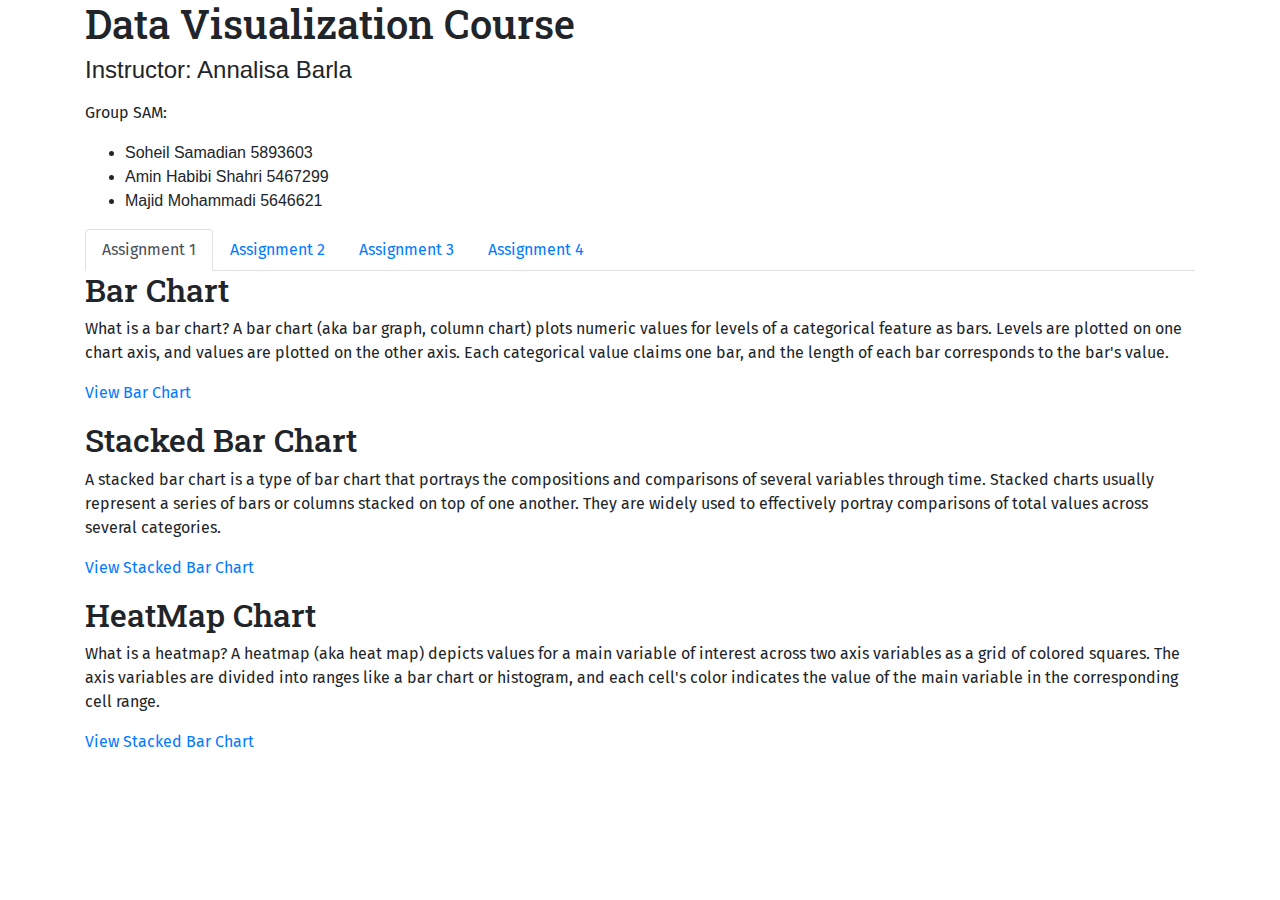
==== Index.html @ 134c7983 "Update Index.html" ====
<!DOCTYPE html>
<html lang="en">
<head>
    <meta charset="UTF-8">
    <meta name="viewport" content="width=device-width, initial-scale=1.0">
    <title>Data Visualization</title>
    
    <meta charset="utf-8">
    <!-- Load d3.js -->
    
    
    <!-- Add Bootstrap CSS link -->
    <link href="https://maxcdn.bootstrapcdn.com/bootstrap/4.5.2/css/bootstrap.min.css" rel="stylesheet">

    <!-- Include Google Fonts for custom fonts -->
    <style>
        /* Font for title and headings */
        h1, h2, .nav-tabs .nav-link {
            font-family: 'Roboto Slab', sans-serif;
        }

        /* Font for paragraphs and text */
        p, .nav-tabs .nav-link, .tab-pane {
            font-family: 'Fira Sans', sans-serif;
        }

        

    </style>

    <!-- Include Google Fonts via link tags -->
    <link href="https://fonts.googleapis.com/css?family=Roboto+Slab" rel="stylesheet">
    <link href="https://fonts.googleapis.com/css?family=Fira+Sans" rel="stylesheet">
</head>
<body>
    <div class="container">
        <h1>Data Visualization Course</h1>
        <h4>Instructor: Annalisa Barla </h4>
        <p></p>
        <!-- Add description of your D3.js chart project here -->
        <p>Group SAM:</p>
        <ul>
            <li>Soheil Samadian 5893603</li>
            <li>Amin Habibi Shahri 5467299</li>
            <li>Majid Mohammadi 5646621</li>
          </ul>  
          <ul class="nav nav-tabs" id="myTabs">
            <li class="nav-item">
                <a class="nav-link active" id="tab1" data-toggle="tab" href="#page1">Assignment 1</a>
            </li>
            <li class="nav-item">
                <a class="nav-link" id="tab2" data-toggle="tab" href="#page2">Assignment 2</a>
            </li>
            <li class="nav-item">
                <a class="nav-link" id="tab3" data-toggle="tab" href="#page3">Assignment 3</a>
            </li>
            <li class="nav-item">
                <a class="nav-link" id="tab4" data-toggle="tab" href="#page4">Assignment 4</a>
            </li>
        </ul>

        <!-- Create tab content -->
        <div class="tab-content">
            <div class="tab-pane fade show active" id="page1">
                <div>
                <!-- Content for Page 1 -->
                <h2>Bar Chart</h2>
                <p>What is a bar chart? A bar chart (aka bar graph, column chart) plots numeric values for levels of a categorical feature as bars. Levels are plotted on one chart axis, and values are plotted on the other axis. Each categorical value claims one bar, and the length of each bar corresponds to the bar's value.</p>
                <p><a href="https://mjdmhmdi.github.io/DV_5M_Tree_dataset/vertical.html">View Bar Chart</a></p>
                </div>
                <div>
                    <!-- Content for Page 1 -->
                    <h2>Stacked Bar Chart</h2>
                    <p>A stacked bar chart is a type of bar chart that portrays the compositions and comparisons of several variables through time. Stacked charts usually represent a series of bars or columns stacked on top of one another. They are widely used to effectively portray comparisons of total values across several categories.</p>
                    <p><a href="https://mjdmhmdi.github.io/DV_5M_Tree_dataset/stacked%20chart%20bar.html">View Stacked Bar Chart</a></p>
                </div>
                <div>
                  <!-- Content for Page 1 -->
                  <h2>HeatMap Chart</h2>
                  <p>What is a heatmap? A heatmap (aka heat map) depicts values for a main variable of interest across two axis variables as a grid of colored squares. The axis variables are divided into ranges like a bar chart or histogram, and each cell's color indicates the value of the main variable in the corresponding cell range.</p>
                  <p><a href="https://mjdmhmdi.github.io/DV_5M_Tree_dataset/HeatMap.html">View Stacked Bar Chart</a></p>
              </div>
            </div>
            <div class="tab-pane fade" id="page2">
                <!-- Content for Page 2 -->
                <h2>Tab 2</h2>
                
            </div>
            <div class="tab-pane fade" id="page3">
                <!-- Content for Page 3 -->
                <h2>Tab 3</h2>
                
            </div>
            <div class="tab-pane fade" id="page3">
                <!-- Content for Page 3 -->
                <h2>Tab 4</h2>
                
            </div>
        </div>
    </div>

    <!-- Add Bootstrap JavaScript and jQuery links for tab functionality -->
    <script src="https://code.jquery.com/jquery-3.5.1.slim.min.js"></script>
    <script src="https://cdn.jsdelivr.net/npm/@popperjs/core@2.9.3/dist/umd/popper.min.js"></script>
    <script src="https://maxcdn.bootstrapcdn.com/bootstrap/4.5.2/js/bootstrap.min.js"></script>
</body>
</html>
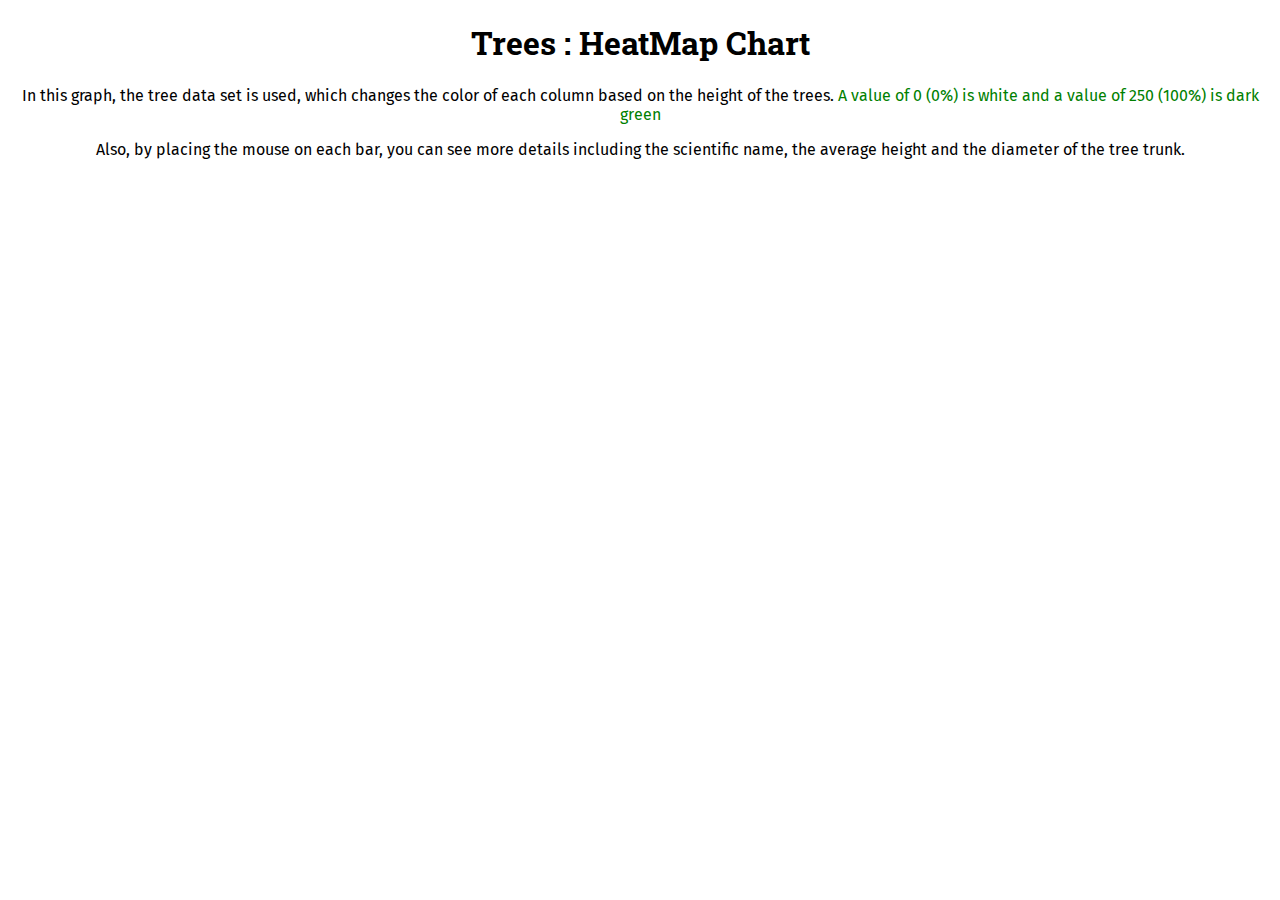
==== commit 45e075ec: "Update Index.html" ====
--- a/Index.html
+++ b/Index.html
@@ -1,107 +1,279 @@
 <!DOCTYPE html>
-<html lang="en">
+<html>
 <head>
-    <meta charset="UTF-8">
-    <meta name="viewport" content="width=device-width, initial-scale=1.0">
-    <title>Data Visualization</title>
-    
-    <meta charset="utf-8">
-    <!-- Load d3.js -->
-    
-    
-    <!-- Add Bootstrap CSS link -->
-    <link href="https://maxcdn.bootstrapcdn.com/bootstrap/4.5.2/css/bootstrap.min.css" rel="stylesheet">
-
-    <!-- Include Google Fonts for custom fonts -->
-    <style>
-        /* Font for title and headings */
-        h1, h2, .nav-tabs .nav-link {
-            font-family: 'Roboto Slab', sans-serif;
-        }
-
-        /* Font for paragraphs and text */
-        p, .nav-tabs .nav-link, .tab-pane {
+<meta charset="utf-8">
+
+<!-- Load d3.js -->
+<script src="https://d3js.org/d3.v4.js"></script>
+
+<!-- Add Google Fonts links for Roboto Slab and Fira Sans -->
+<link href="https://fonts.googleapis.com/css?family=Roboto+Slab" rel="stylesheet">
+<link href="https://fonts.googleapis.com/css?family=Fira+Sans" rel="stylesheet">
+
+<div class="a">
+    <h1>Trees : HeatMap Chart</h1>
+    <p>In this graph, the tree data set is used, which changes the color of each column based on the height of the trees. <FONT COLOR="green">  A value of 0 (0%) is white and a value of 250 (100%) is dark green</FONT></p>
+    <p>Also, by placing the mouse on each bar, you can see more details including the scientific name, the average height and the diameter of the tree trunk.</p>
+</div>
+<!-- Create a div where the graph will take place -->
+<div id="my_dataviz"></div>
+
+<style>
+  .tooltip {
+    opacity: 0;
+    position: absolute;
+    background-color: white;
+    border: 1px solid #ccc;
+    border-radius: 5px;
+    padding: 10px;
+    transition: opacity 0.2s;
+  }
+
+  /* Apply Roboto Slab to title and heading */
+  h1, h2 {
+            font-family: 'Roboto Slab', serif;
+        }
+
+        /* Apply Fira Sans to paragraphs and text */
+        p, span {
             font-family: 'Fira Sans', sans-serif;
         }
 
-        
-
-    </style>
-
-    <!-- Include Google Fonts via link tags -->
-    <link href="https://fonts.googleapis.com/css?family=Roboto+Slab" rel="stylesheet">
-    <link href="https://fonts.googleapis.com/css?family=Fira+Sans" rel="stylesheet">
+        div.a {
+            text-align: center;
+        }
+
+</style>
 </head>
 <body>
-    <div class="container">
-        <h1>Data Visualization Course</h1>
-        <h4>Instructor: Annalisa Barla </h4>
-        <p></p>
-        <!-- Add description of your D3.js chart project here -->
-        <p>Group SAM:</p>
-        <ul>
-            <li>Soheil Samadian 5893603</li>
-            <li>Amin Habibi Shahri 5467299</li>
-            <li>Majid Mohammadi 5646621</li>
-          </ul>  
-          <ul class="nav nav-tabs" id="myTabs">
-            <li class="nav-item">
-                <a class="nav-link active" id="tab1" data-toggle="tab" href="#page1">Assignment 1</a>
-            </li>
-            <li class="nav-item">
-                <a class="nav-link" id="tab2" data-toggle="tab" href="#page2">Assignment 2</a>
-            </li>
-            <li class="nav-item">
-                <a class="nav-link" id="tab3" data-toggle="tab" href="#page3">Assignment 3</a>
-            </li>
-            <li class="nav-item">
-                <a class="nav-link" id="tab4" data-toggle="tab" href="#page4">Assignment 4</a>
-            </li>
-        </ul>
-
-        <!-- Create tab content -->
-        <div class="tab-content">
-            <div class="tab-pane fade show active" id="page1">
-                <div>
-                <!-- Content for Page 1 -->
-                <h2>Bar Chart</h2>
-                <p>What is a bar chart? A bar chart (aka bar graph, column chart) plots numeric values for levels of a categorical feature as bars. Levels are plotted on one chart axis, and values are plotted on the other axis. Each categorical value claims one bar, and the length of each bar corresponds to the bar's value.</p>
-                <p><a href="https://mjdmhmdi.github.io/DV_5M_Tree_dataset/vertical.html">View Bar Chart</a></p>
-                </div>
-                <div>
-                    <!-- Content for Page 1 -->
-                    <h2>Stacked Bar Chart</h2>
-                    <p>A stacked bar chart is a type of bar chart that portrays the compositions and comparisons of several variables through time. Stacked charts usually represent a series of bars or columns stacked on top of one another. They are widely used to effectively portray comparisons of total values across several categories.</p>
-                    <p><a href="https://mjdmhmdi.github.io/DV_5M_Tree_dataset/stacked%20chart%20bar.html">View Stacked Bar Chart</a></p>
-                </div>
-                <div>
-                  <!-- Content for Page 1 -->
-                  <h2>HeatMap Chart</h2>
-                  <p>What is a heatmap? A heatmap (aka heat map) depicts values for a main variable of interest across two axis variables as a grid of colored squares. The axis variables are divided into ranges like a bar chart or histogram, and each cell's color indicates the value of the main variable in the corresponding cell range.</p>
-                  <p><a href="https://mjdmhmdi.github.io/DV_5M_Tree_dataset/HeatMap.html">View Stacked Bar Chart</a></p>
-              </div>
-            </div>
-            <div class="tab-pane fade" id="page2">
-                <!-- Content for Page 2 -->
-                <h2>Tab 2</h2>
-                
-            </div>
-            <div class="tab-pane fade" id="page3">
-                <!-- Content for Page 3 -->
-                <h2>Tab 3</h2>
-                
-            </div>
-            <div class="tab-pane fade" id="page3">
-                <!-- Content for Page 3 -->
-                <h2>Tab 4</h2>
-                
-            </div>
-        </div>
+<div>      
+    <div>
+    <script>
+
+        
+
+
+        // set the dimensions and margins of the graph
+        var margin = {top: 50, right: 50, bottom: 150, left: 50},
+        width = 1450 - margin.left - margin.right,
+        height = 300 - margin.top - margin.bottom;
+        
+        // append the svg object to the body of the page
+        var svg = d3.select("#my_dataviz")
+        .append("svg")
+        .attr("width", width + margin.left + margin.right)
+        .attr("height", height + margin.top + margin.bottom)
+        .append("g")
+        .attr("transform",
+                "translate(" + margin.left + "," + margin.top + ")");
+        
+        // Labels of row and columns
+        var myGroups = ["Afghan pine"
+    , "American basswood"
+    , "American elm"
+    , "American holly"
+    , "Amur maple"
+    , "Apple"
+    , "Apricot"
+    , "Arizona cypress"
+    , "Arizona sycamore"
+    , "Ash"
+    , "Austrian pine"
+    , "Basswood"
+    , "Bigtooth maple"
+    , "Black locust"
+    , "Blue atlas cedar"
+    , "Blue spruce"
+    , "Boxelder"
+    , "Bradford pear callery pear"
+    , "Bristlecone pine"
+    , "Broadleaf deciduous large"
+    , "Broadleaf deciduous medium"
+    , "Broadleaf deciduous small"
+    , "Bur oak"
+    , "Catalpa"
+    , "Cedar elm"
+    , "Cherry plum"
+    , "Chinese elm"
+    , "Chinese pistache"
+    , "Chinkapin oak"
+    , "Chitalpa"
+    , "Common chokecherry"
+    , "Conifer evergreen large"
+    , "Cottonwood"
+    , "Crabapple"
+    , "Crape myrtle"
+    , "Dawn redwood"
+    , "Deodar cedar"
+    , "Desert willow"
+    , "Douglas fir"
+    , "Eastern red cedar"
+    , "Eastern redbud"
+    , "Elderberry"
+    , "Elm"
+    , "Elm hybrid"
+    , "English oak"
+    , "Fremont cottonwood"
+    , "Ginkgo"
+    , "Globe willow"
+    , "Golden rain tree"
+    , "Green ash"
+    , "Greenstone"
+    , "Hardy rubber tree"
+    , "Honeylocust"
+    , "Italian stone pine"
+    , "Japanese black pine"
+    , "Japanese pagoda tree"
+    , "Japanese zelkova"
+    , "Juniper"
+    , "Kentucky coffeetree"
+    , "Lanceleaf cottonwood"
+    , "Leyland false cypress"
+    , "Limber pine"
+    , "Littleleaf linden"
+    , "Locust"
+    , "London plane"
+    , "Maple"
+    , "Mimosa"
+    , "Mountain ash"
+    , "Mulberry"
+    , "Netleaf hackberry"
+    , "New mexico locust"
+    , "New mexico olive"
+    , "Northern catalpa"
+    , "Northern hackberry"
+    , "Northern red oak"
+    , "Norway maple"
+    , "Oak"
+    , "Oklahoma redbud"
+    , "One seed juniper"
+    , "Osage orange"
+    , "Pear"
+    , "Pine"
+    , "Pinyon pine"
+    , "Plains cottonwood"
+    , "Plum"
+    , "Ponderosa pine"
+    , "Quaking aspen"
+    , "Raywood ash"
+    , "Red mulberry"
+    , "Rocky mountain juniper"
+    , "Russian olive"
+    , "Scotch pine"
+    , "Shumard oak"
+    , "Siberian elm"
+    , "Silver maple"
+    , "Spruce"
+    , "Texas red oak"
+    , "Tree of heaven"
+    , "Velvet ash arizona ash"
+    , "Vitex"
+    , "White ash"]
+        var myVars = [" Trees "]
+
+        
+        
+        // Build X scales and axis:
+        var x = d3.scaleBand()
+        .range([ 0, width ])
+        .domain(myGroups)
+        .padding(0.01);
+        svg.append("g")
+        .attr("transform", "translate(0," + height + ")")
+        .call(d3.axisBottom(x))
+        .selectAll("text")
+            .attr("transform", "translate(-10,0)rotate(-45)")
+            .style("text-anchor", "end");
+        
+        // Build X scales and axis:
+        var y = d3.scaleBand()
+        .range([ height, 0 ])
+        .domain(myVars)
+        .padding(0.01);
+        svg.append("g")
+        .call(d3.axisLeft(y));
+        
+        // Build color scale
+        var myColor = d3.scaleLinear()
+        .range(["white", "#69b3a2"])
+        .domain([1,100])
+        
+        //Read the data
+        d3.csv("https://raw.githubusercontent.com/Mjdmhmdi/DV_5M_Tree_dataset/main/trees.csv", function(data) {
+
+            
+        
+        // create a tooltip
+        var tooltip = d3.select("#my_dataviz")
+            .append("div")
+            .style("opacity", 0)
+            .attr("class", "tooltip")
+            .style("background-color", "white")
+            .style("border", "1px solid #ccc")
+            .style("border-radius", "5px")
+            .style("padding", "10px")
+            .style("position", "absolute");
+        
+        // Three functions that change the tooltip when the user hovers, moves, or leaves a cell
+        var mouseover = function(d) {
+            tooltip.transition().duration(200).style("opacity", 0.9);
+        }
+        var mousemove = function(d) {
+            tooltip.html(
+            "<strong>Common Name:</strong> " + d.common_name + "<br>" +
+            "<strong>Scientific Name:</strong> " + d.scientific_name + "<br>" +
+            "<strong>Height Avg:</strong> " + d.height_M + " meters<br>" +
+            "<strong>Count:</strong> " + d.count
+            );
+            tooltip
+            .style("left", (d3.event.pageX + 10) + "px")
+            .style("top", (d3.event.pageY - 28) + "px");
+        }
+        var mouseleave = function(d) {
+            tooltip.transition().duration(200).style("opacity", 0);
+        }
+        
+        // add the squares
+        svg.selectAll()
+            .data(data, function(d) { return d.common_name + ':' + d.count; })
+            .enter()
+            .append("rect")
+            .attr("x", function(d) { return x(d.common_name); })
+            .attr("y", function(d) { return y(d.count); })
+            .attr("width", x.bandwidth())
+            .attr("height", y.bandwidth())
+            .style("fill", function(d) { return myColor(d.height_M); })
+            .on("mouseover", mouseover)
+            .on("mousemove", mousemove)
+            .on("mouseleave", mouseleave);
+        });
+
+                  
+// Define legend
+var legend = svg.selectAll(".legend")
+            .data(myColor.ticks(20))
+            .enter().append("g")
+            .attr("class", "legend")
+            .attr("transform", function(d, i) {
+                return "translate(" + (width/10 - 90 + i * 65 ) + "," + (height + margin.bottom -20) + ")"; // shift right by 50 pixels
+            });
+
+// Add colored squares to legend
+        legend.append("rect")
+            .attr("width", 65)
+            .attr("height", 65)
+            .style("fill", myColor);
+
+// Add legend text
+        legend.append("text")
+            .data(myColor.ticks(20))
+            .attr("x", 24)
+            .attr("y", 9)
+            .attr("dy", ".35em")
+            .text(function(d) { return d; });
+            
+    </script>
     </div>
-
-    <!-- Add Bootstrap JavaScript and jQuery links for tab functionality -->
-    <script src="https://code.jquery.com/jquery-3.5.1.slim.min.js"></script>
-    <script src="https://cdn.jsdelivr.net/npm/@popperjs/core@2.9.3/dist/umd/popper.min.js"></script>
-    <script src="https://maxcdn.bootstrapcdn.com/bootstrap/4.5.2/js/bootstrap.min.js"></script>
+</div>
 </body>
 </html>
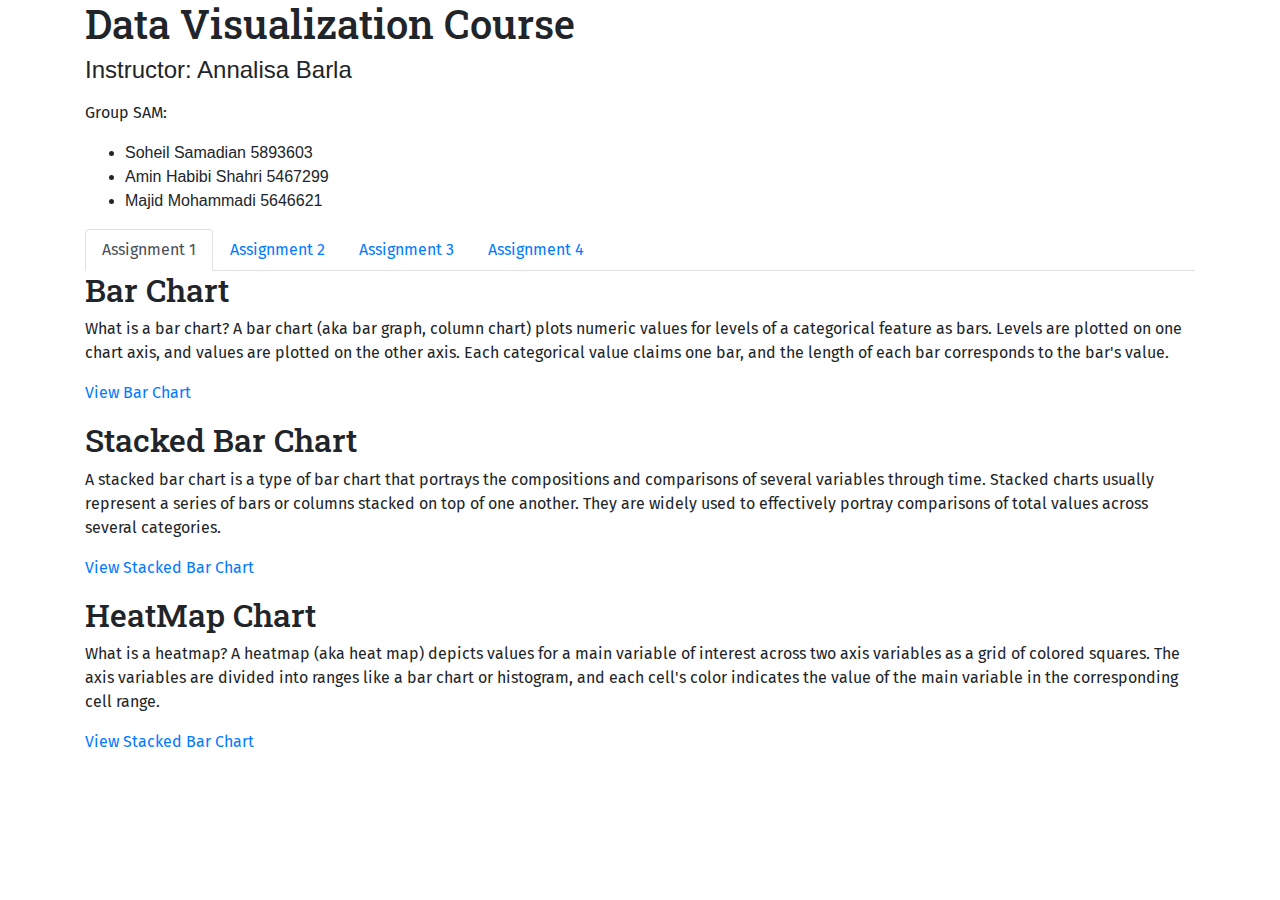
==== commit 5993e46c: "Update Index.html" ====
--- a/Index.html
+++ b/Index.html
@@ -1,279 +1,107 @@
 <!DOCTYPE html>
-<html>
+<html lang="en">
 <head>
-<meta charset="utf-8">
+    <meta charset="UTF-8">
+    <meta name="viewport" content="width=device-width, initial-scale=1.0">
+    <title>Data Visualization</title>
+    
+    <meta charset="utf-8">
+    <!-- Load d3.js -->
+    
+    
+    <!-- Add Bootstrap CSS link -->
+    <link href="https://maxcdn.bootstrapcdn.com/bootstrap/4.5.2/css/bootstrap.min.css" rel="stylesheet">
 
-<!-- Load d3.js -->
-<script src="https://d3js.org/d3.v4.js"></script>
-
-<!-- Add Google Fonts links for Roboto Slab and Fira Sans -->
-<link href="https://fonts.googleapis.com/css?family=Roboto+Slab" rel="stylesheet">
-<link href="https://fonts.googleapis.com/css?family=Fira+Sans" rel="stylesheet">
-
-<div class="a">
-    <h1>Trees : HeatMap Chart</h1>
-    <p>In this graph, the tree data set is used, which changes the color of each column based on the height of the trees. <FONT COLOR="green">  A value of 0 (0%) is white and a value of 250 (100%) is dark green</FONT></p>
-    <p>Also, by placing the mouse on each bar, you can see more details including the scientific name, the average height and the diameter of the tree trunk.</p>
-</div>
-<!-- Create a div where the graph will take place -->
-<div id="my_dataviz"></div>
-
-<style>
-  .tooltip {
-    opacity: 0;
-    position: absolute;
-    background-color: white;
-    border: 1px solid #ccc;
-    border-radius: 5px;
-    padding: 10px;
-    transition: opacity 0.2s;
-  }
-
-  /* Apply Roboto Slab to title and heading */
-  h1, h2 {
-            font-family: 'Roboto Slab', serif;
+    <!-- Include Google Fonts for custom fonts -->
+    <style>
+        /* Font for title and headings */
+        h1, h2, .nav-tabs .nav-link {
+            font-family: 'Roboto Slab', sans-serif;
         }
 
-        /* Apply Fira Sans to paragraphs and text */
-        p, span {
+        /* Font for paragraphs and text */
+        p, .nav-tabs .nav-link, .tab-pane {
             font-family: 'Fira Sans', sans-serif;
         }
 
-        div.a {
-            text-align: center;
-        }
+        
 
-</style>
+    </style>
+
+    <!-- Include Google Fonts via link tags -->
+    <link href="https://fonts.googleapis.com/css?family=Roboto+Slab" rel="stylesheet">
+    <link href="https://fonts.googleapis.com/css?family=Fira+Sans" rel="stylesheet">
 </head>
 <body>
-<div>      
-    <div>
-    <script>
+    <div class="container">
+        <h1>Data Visualization Course</h1>
+        <h4>Instructor: Annalisa Barla </h4>
+        <p></p>
+        <!-- Add description of your D3.js chart project here -->
+        <p>Group SAM:</p>
+        <ul>
+            <li>Soheil Samadian 5893603</li>
+            <li>Amin Habibi Shahri 5467299</li>
+            <li>Majid Mohammadi 5646621</li>
+          </ul>  
+          <ul class="nav nav-tabs" id="myTabs">
+            <li class="nav-item">
+                <a class="nav-link active" id="tab1" data-toggle="tab" href="#page1">Assignment 1</a>
+            </li>
+            <li class="nav-item">
+                <a class="nav-link" id="tab2" data-toggle="tab" href="#page2">Assignment 2</a>
+            </li>
+            <li class="nav-item">
+                <a class="nav-link" id="tab3" data-toggle="tab" href="#page3">Assignment 3</a>
+            </li>
+            <li class="nav-item">
+                <a class="nav-link" id="tab4" data-toggle="tab" href="#page4">Assignment 4</a>
+            </li>
+        </ul>
 
-        
+        <!-- Create tab content -->
+        <div class="tab-content">
+            <div class="tab-pane fade show active" id="page1">
+                <div>
+                <!-- Content for Page 1 -->
+                <h2>Bar Chart</h2>
+                <p>What is a bar chart? A bar chart (aka bar graph, column chart) plots numeric values for levels of a categorical feature as bars. Levels are plotted on one chart axis, and values are plotted on the other axis. Each categorical value claims one bar, and the length of each bar corresponds to the bar's value.</p>
+                <p><a href="https://mjdmhmdi.github.io/DV_5M_Tree_dataset/vertical.html">View Bar Chart</a></p>
+                </div>
+                <div>
+                    <!-- Content for Page 1 -->
+                    <h2>Stacked Bar Chart</h2>
+                    <p>A stacked bar chart is a type of bar chart that portrays the compositions and comparisons of several variables through time. Stacked charts usually represent a series of bars or columns stacked on top of one another. They are widely used to effectively portray comparisons of total values across several categories.</p>
+                    <p><a href="https://mjdmhmdi.github.io/DV_5M_Tree_dataset/stacked%20chart%20bar.html">View Stacked Bar Chart</a></p>
+                </div>
+                <div>
+                  <!-- Content for Page 1 -->
+                  <h2>HeatMap Chart</h2>
+                  <p>What is a heatmap? A heatmap (aka heat map) depicts values for a main variable of interest across two axis variables as a grid of colored squares. The axis variables are divided into ranges like a bar chart or histogram, and each cell's color indicates the value of the main variable in the corresponding cell range.</p>
+                  <p><a href="https://mjdmhmdi.github.io/DV_5M_Tree_dataset/HeatMap.html">View Stacked Bar Chart</a></p>
+              </div>
+            </div>
+            <div class="tab-pane fade" id="page2">
+                <!-- Content for Page 2 -->
+                <h2>Tab 2</h2>
+                
+            </div>
+            <div class="tab-pane fade" id="page3">
+                <!-- Content for Page 3 -->
+                <h2>Tab 3</h2>
+                
+            </div>
+            <div class="tab-pane fade" id="page3">
+                <!-- Content for Page 3 -->
+                <h2>Tab 4</h2>
+                
+            </div>
+        </div>
+    </div>
 
-
-        // set the dimensions and margins of the graph
-        var margin = {top: 50, right: 50, bottom: 150, left: 50},
-        width = 1450 - margin.left - margin.right,
-        height = 300 - margin.top - margin.bottom;
-        
-        // append the svg object to the body of the page
-        var svg = d3.select("#my_dataviz")
-        .append("svg")
-        .attr("width", width + margin.left + margin.right)
-        .attr("height", height + margin.top + margin.bottom)
-        .append("g")
-        .attr("transform",
-                "translate(" + margin.left + "," + margin.top + ")");
-        
-        // Labels of row and columns
-        var myGroups = ["Afghan pine"
-    , "American basswood"
-    , "American elm"
-    , "American holly"
-    , "Amur maple"
-    , "Apple"
-    , "Apricot"
-    , "Arizona cypress"
-    , "Arizona sycamore"
-    , "Ash"
-    , "Austrian pine"
-    , "Basswood"
-    , "Bigtooth maple"
-    , "Black locust"
-    , "Blue atlas cedar"
-    , "Blue spruce"
-    , "Boxelder"
-    , "Bradford pear callery pear"
-    , "Bristlecone pine"
-    , "Broadleaf deciduous large"
-    , "Broadleaf deciduous medium"
-    , "Broadleaf deciduous small"
-    , "Bur oak"
-    , "Catalpa"
-    , "Cedar elm"
-    , "Cherry plum"
-    , "Chinese elm"
-    , "Chinese pistache"
-    , "Chinkapin oak"
-    , "Chitalpa"
-    , "Common chokecherry"
-    , "Conifer evergreen large"
-    , "Cottonwood"
-    , "Crabapple"
-    , "Crape myrtle"
-    , "Dawn redwood"
-    , "Deodar cedar"
-    , "Desert willow"
-    , "Douglas fir"
-    , "Eastern red cedar"
-    , "Eastern redbud"
-    , "Elderberry"
-    , "Elm"
-    , "Elm hybrid"
-    , "English oak"
-    , "Fremont cottonwood"
-    , "Ginkgo"
-    , "Globe willow"
-    , "Golden rain tree"
-    , "Green ash"
-    , "Greenstone"
-    , "Hardy rubber tree"
-    , "Honeylocust"
-    , "Italian stone pine"
-    , "Japanese black pine"
-    , "Japanese pagoda tree"
-    , "Japanese zelkova"
-    , "Juniper"
-    , "Kentucky coffeetree"
-    , "Lanceleaf cottonwood"
-    , "Leyland false cypress"
-    , "Limber pine"
-    , "Littleleaf linden"
-    , "Locust"
-    , "London plane"
-    , "Maple"
-    , "Mimosa"
-    , "Mountain ash"
-    , "Mulberry"
-    , "Netleaf hackberry"
-    , "New mexico locust"
-    , "New mexico olive"
-    , "Northern catalpa"
-    , "Northern hackberry"
-    , "Northern red oak"
-    , "Norway maple"
-    , "Oak"
-    , "Oklahoma redbud"
-    , "One seed juniper"
-    , "Osage orange"
-    , "Pear"
-    , "Pine"
-    , "Pinyon pine"
-    , "Plains cottonwood"
-    , "Plum"
-    , "Ponderosa pine"
-    , "Quaking aspen"
-    , "Raywood ash"
-    , "Red mulberry"
-    , "Rocky mountain juniper"
-    , "Russian olive"
-    , "Scotch pine"
-    , "Shumard oak"
-    , "Siberian elm"
-    , "Silver maple"
-    , "Spruce"
-    , "Texas red oak"
-    , "Tree of heaven"
-    , "Velvet ash arizona ash"
-    , "Vitex"
-    , "White ash"]
-        var myVars = [" Trees "]
-
-        
-        
-        // Build X scales and axis:
-        var x = d3.scaleBand()
-        .range([ 0, width ])
-        .domain(myGroups)
-        .padding(0.01);
-        svg.append("g")
-        .attr("transform", "translate(0," + height + ")")
-        .call(d3.axisBottom(x))
-        .selectAll("text")
-            .attr("transform", "translate(-10,0)rotate(-45)")
-            .style("text-anchor", "end");
-        
-        // Build X scales and axis:
-        var y = d3.scaleBand()
-        .range([ height, 0 ])
-        .domain(myVars)
-        .padding(0.01);
-        svg.append("g")
-        .call(d3.axisLeft(y));
-        
-        // Build color scale
-        var myColor = d3.scaleLinear()
-        .range(["white", "#69b3a2"])
-        .domain([1,100])
-        
-        //Read the data
-        d3.csv("https://raw.githubusercontent.com/Mjdmhmdi/DV_5M_Tree_dataset/main/trees.csv", function(data) {
-
-            
-        
-        // create a tooltip
-        var tooltip = d3.select("#my_dataviz")
-            .append("div")
-            .style("opacity", 0)
-            .attr("class", "tooltip")
-            .style("background-color", "white")
-            .style("border", "1px solid #ccc")
-            .style("border-radius", "5px")
-            .style("padding", "10px")
-            .style("position", "absolute");
-        
-        // Three functions that change the tooltip when the user hovers, moves, or leaves a cell
-        var mouseover = function(d) {
-            tooltip.transition().duration(200).style("opacity", 0.9);
-        }
-        var mousemove = function(d) {
-            tooltip.html(
-            "<strong>Common Name:</strong> " + d.common_name + "<br>" +
-            "<strong>Scientific Name:</strong> " + d.scientific_name + "<br>" +
-            "<strong>Height Avg:</strong> " + d.height_M + " meters<br>" +
-            "<strong>Count:</strong> " + d.count
-            );
-            tooltip
-            .style("left", (d3.event.pageX + 10) + "px")
-            .style("top", (d3.event.pageY - 28) + "px");
-        }
-        var mouseleave = function(d) {
-            tooltip.transition().duration(200).style("opacity", 0);
-        }
-        
-        // add the squares
-        svg.selectAll()
-            .data(data, function(d) { return d.common_name + ':' + d.count; })
-            .enter()
-            .append("rect")
-            .attr("x", function(d) { return x(d.common_name); })
-            .attr("y", function(d) { return y(d.count); })
-            .attr("width", x.bandwidth())
-            .attr("height", y.bandwidth())
-            .style("fill", function(d) { return myColor(d.height_M); })
-            .on("mouseover", mouseover)
-            .on("mousemove", mousemove)
-            .on("mouseleave", mouseleave);
-        });
-
-                  
-// Define legend
-var legend = svg.selectAll(".legend")
-            .data(myColor.ticks(20))
-            .enter().append("g")
-            .attr("class", "legend")
-            .attr("transform", function(d, i) {
-                return "translate(" + (width/10 - 90 + i * 65 ) + "," + (height + margin.bottom -20) + ")"; // shift right by 50 pixels
-            });
-
-// Add colored squares to legend
-        legend.append("rect")
-            .attr("width", 65)
-            .attr("height", 65)
-            .style("fill", myColor);
-
-// Add legend text
-        legend.append("text")
-            .data(myColor.ticks(20))
-            .attr("x", 24)
-            .attr("y", 9)
-            .attr("dy", ".35em")
-            .text(function(d) { return d; });
-            
-    </script>
-    </div>
-</div>
+    <!-- Add Bootstrap JavaScript and jQuery links for tab functionality -->
+    <script src="https://code.jquery.com/jquery-3.5.1.slim.min.js"></script>
+    <script src="https://cdn.jsdelivr.net/npm/@popperjs/core@2.9.3/dist/umd/popper.min.js"></script>
+    <script src="https://maxcdn.bootstrapcdn.com/bootstrap/4.5.2/js/bootstrap.min.js"></script>
 </body>
 </html>
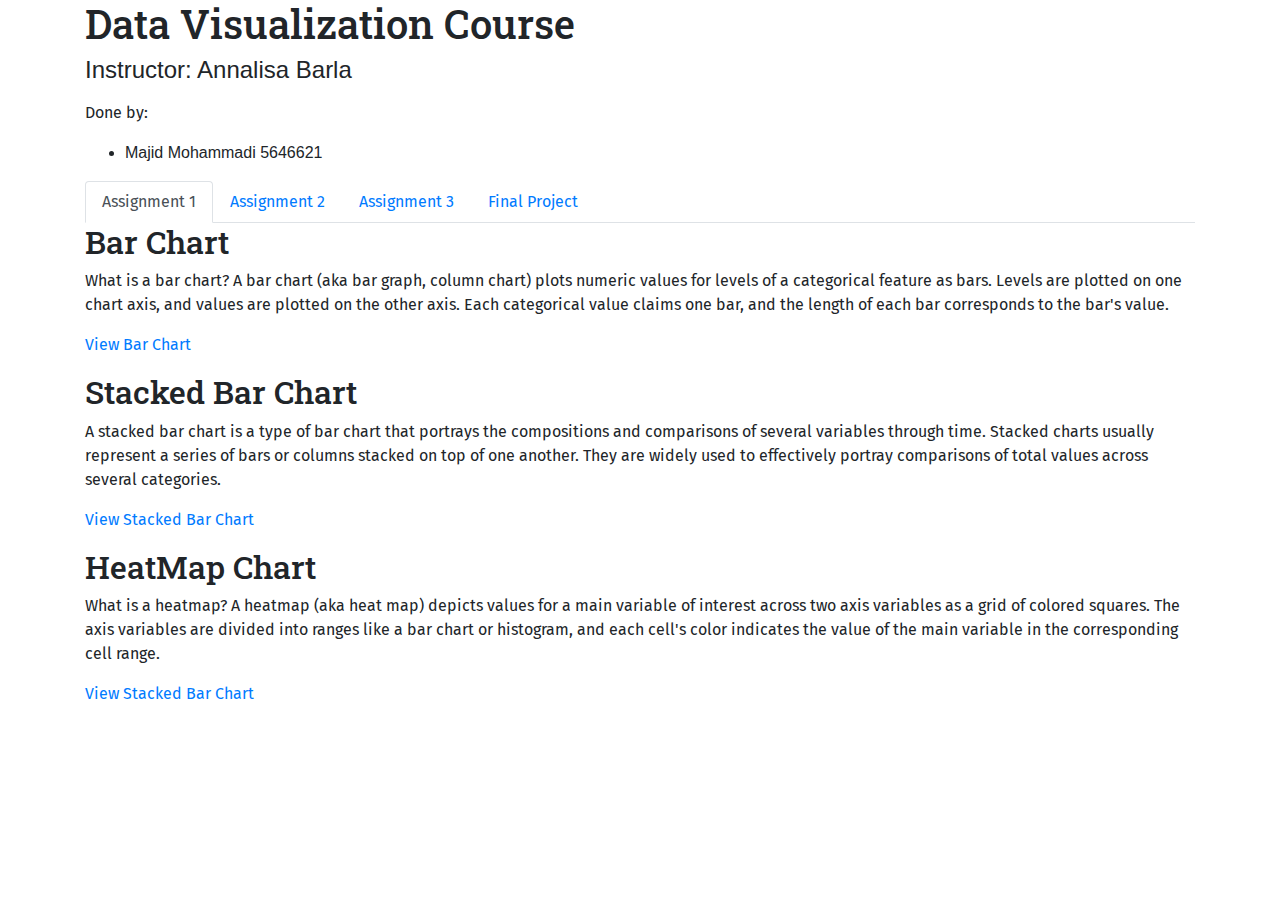
==== commit 7c18baae: "Update Index.html" ====
--- a/Index.html
+++ b/Index.html
@@ -38,10 +38,9 @@
         <h4>Instructor: Annalisa Barla </h4>
         <p></p>
         <!-- Add description of your D3.js chart project here -->
-        <p>Group SAM:</p>
+        <p>Done by:</p>
         <ul>
-            <li>Soheil Samadian 5893603</li>
-            <li>Amin Habibi Shahri 5467299</li>
+        
             <li>Majid Mohammadi 5646621</li>
           </ul>  
           <ul class="nav nav-tabs" id="myTabs">
@@ -55,7 +54,7 @@
                 <a class="nav-link" id="tab3" data-toggle="tab" href="#page3">Assignment 3</a>
             </li>
             <li class="nav-item">
-                <a class="nav-link" id="tab4" data-toggle="tab" href="#page4">Assignment 4</a>
+                <a class="nav-link" id="tab4" data-toggle="tab" href="#page4">Final Project</a>
             </li>
         </ul>
 
@@ -83,18 +82,46 @@
             </div>
             <div class="tab-pane fade" id="page2">
                 <!-- Content for Page 2 -->
-                <h2>Tab 2</h2>
+                <h2>Alluvial Chart</h2>
+                <p>Alluvial diagrams are a type of flow diagram originally developed to represent changes in network structure over time. In allusion to both their visual appearance and their emphasis on flow, alluvial diagrams are named after alluvial fans that are naturally formed by the soil deposited from streaming water</p>
+                <P>In an alluvial diagram, blocks represent clusters of nodes, and stream fields between the blocks represent changes in the composition of these clusters over time. The height of a block represents the size of the cluster and the height of a stream field represents the size of the components contained in both blocks connected by the stream field.</P>
+                <p><b>What is the difference between Sankey and alluvial?</b>
+                  In a nutshell, the main difference between the two charts is that in an alluvial diagram, all target nodes go through a middle step – in a multi-step sankey, that's not the case</p>
+                <p><a href="https://mjdmhmdi.github.io/DV_5M_Tree_dataset/alluvial.html">View Alluvial Chart</a></p>
+              </div>
+            <div class="tab-pane fade" id="page3">
+                <!-- Content for Page 3 -->
+				<div>
+                    <div><P>
+                        In the third exercise, in the minimum, average and maximum temperature for the linear chart, only the first 5 years have been used, and in the radar chart, the first 3 years have been used, because with the increase in the number of years, the displayed data became extremely illegible and unclear.
+
+                            In the third chart, the entire year period between 1895 and 2023 is applied
+                            
+                            And in all three exercises, only the data of one city has been used</P>
+                    </div>
+                <h2>Line Chart</h2>
+                    <p>A line chart, also known as a line graph or curve chart, is a graphical representation used to display data points connected by straight lines. This type of chart is particularly useful for visualizing trends, changes, and relationships in data over a continuous interval, often time.</p>
+                    <p><a href="https://mjdmhmdi.github.io/DV_5M_Tree_dataset/line.html">View Line Chart</a></p>
+                </div>
+				<div>
+					<h2>Radar Chart</h2>
+                    <p>A radar chart displays multivariate data stacked at an axis with the same central point. The chart features three or more quantitative variables for comparison; these variables are known as radii. The map looks similar to the spider web, which is why it's also called a spider chart.</p>
+                    <p><a href="https://mjdmhmdi.github.io/DV_5M_Tree_dataset/RadarChart.html">View Radar Chart</a></p>
+				</div>
+                <div>
+					<h2>Ridgeline Chart</h2>
+                    <p>Definition. A Ridgeline plot (sometimes called Joyplot) shows the distribution of a numeric value for several groups. Distribution can be represented using histograms or density plots, all aligned to the same horizontal scale and presented with a slight overlap.</p>
+                    <p><a href="https://mjdmhmdi.github.io/DV_5M_Tree_dataset/Ridgeline.html">View Ridgeline Chart</a></p>
+				</div>
                 
             </div>
-            <div class="tab-pane fade" id="page3">
-                <!-- Content for Page 3 -->
-                <h2>Tab 3</h2>
+            <div class="tab-pane fade" id="page4">
+                <h2>final project</h2>
+                <p>This final project, completed by a single individual, presents an in-depth analysis of life expectancy trends using five distinct visualizations: a Circular Chart, Bubble Chart, Life Expectancy Line Chart, Choropleth Map, and Stacked Bar Chart.</p>
+
+                <p>Each chart provides unique insights into the factors affecting life expectancy, such as GDP, socioeconomic conditions, and regional disparities</p>
                 
-            </div>
-            <div class="tab-pane fade" id="page3">
-                <!-- Content for Page 3 -->
-                <h2>Tab 4</h2>
-                
+                <p><a href="https://mjdmhmdi.github.io/DV_5M_Tree_dataset/final/D3-Racing-Bar-Chart-main/index.html">Click to view the final project.</a></p>
             </div>
         </div>
     </div>
